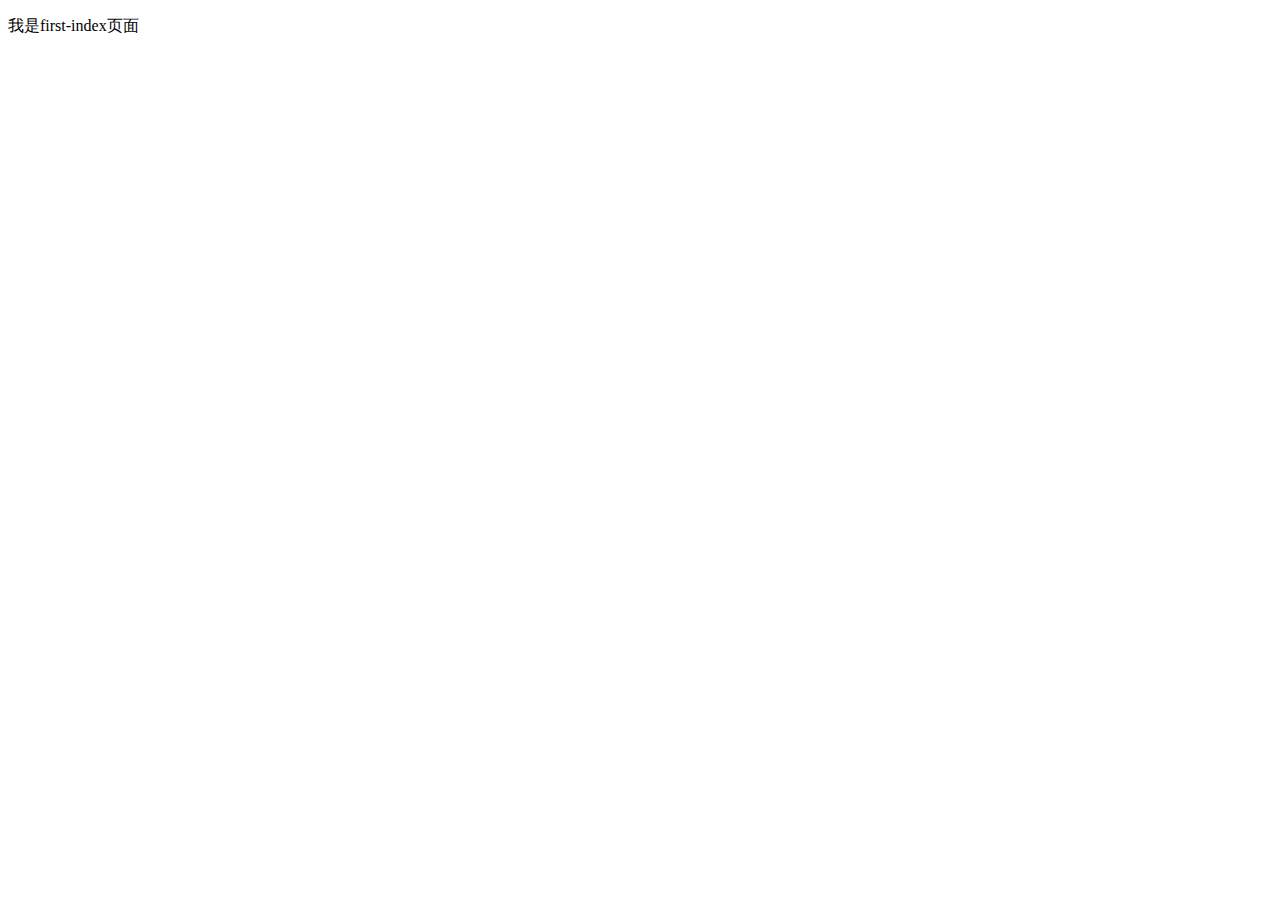
==== index.html @ 3fd03498 "first" ====
<!DOCTYPE html>
<html lang="en">
<head>
    <meta charset="UTF-8">
    <meta name="viewport" content="width=device-width, initial-scale=1.0">
    <title>Document</title>
</head>
<body>
    <div>
        <p>我是first-index页面</p>
    </div>
</body>
</html>
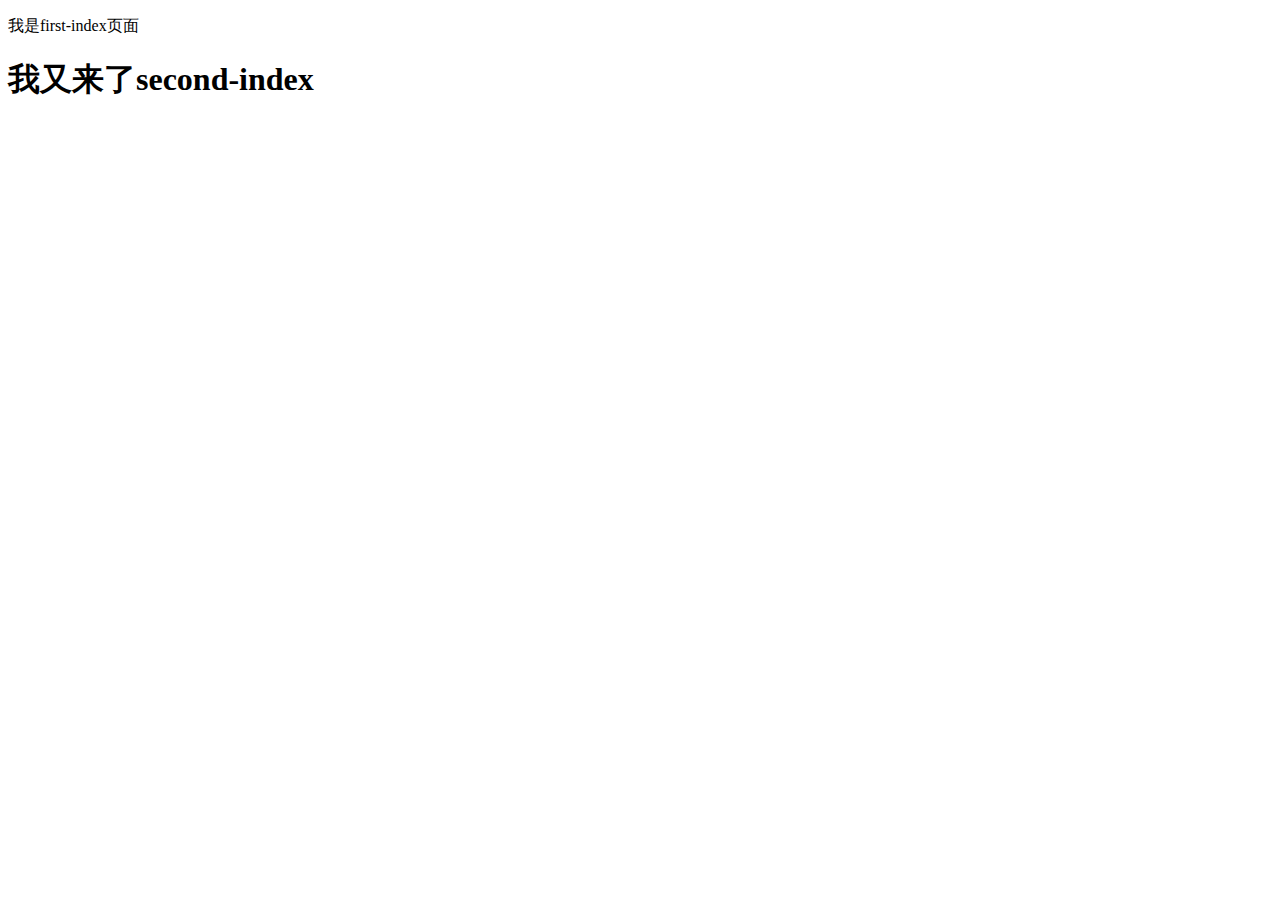
==== commit 89b08ef4: "second" ====
--- a/index.html
+++ b/index.html
@@ -8,6 +8,7 @@
 <body>
     <div>
         <p>我是first-index页面</p>
+        <h1>我又来了second-index</h1>
     </div>
 </body>
 </html>